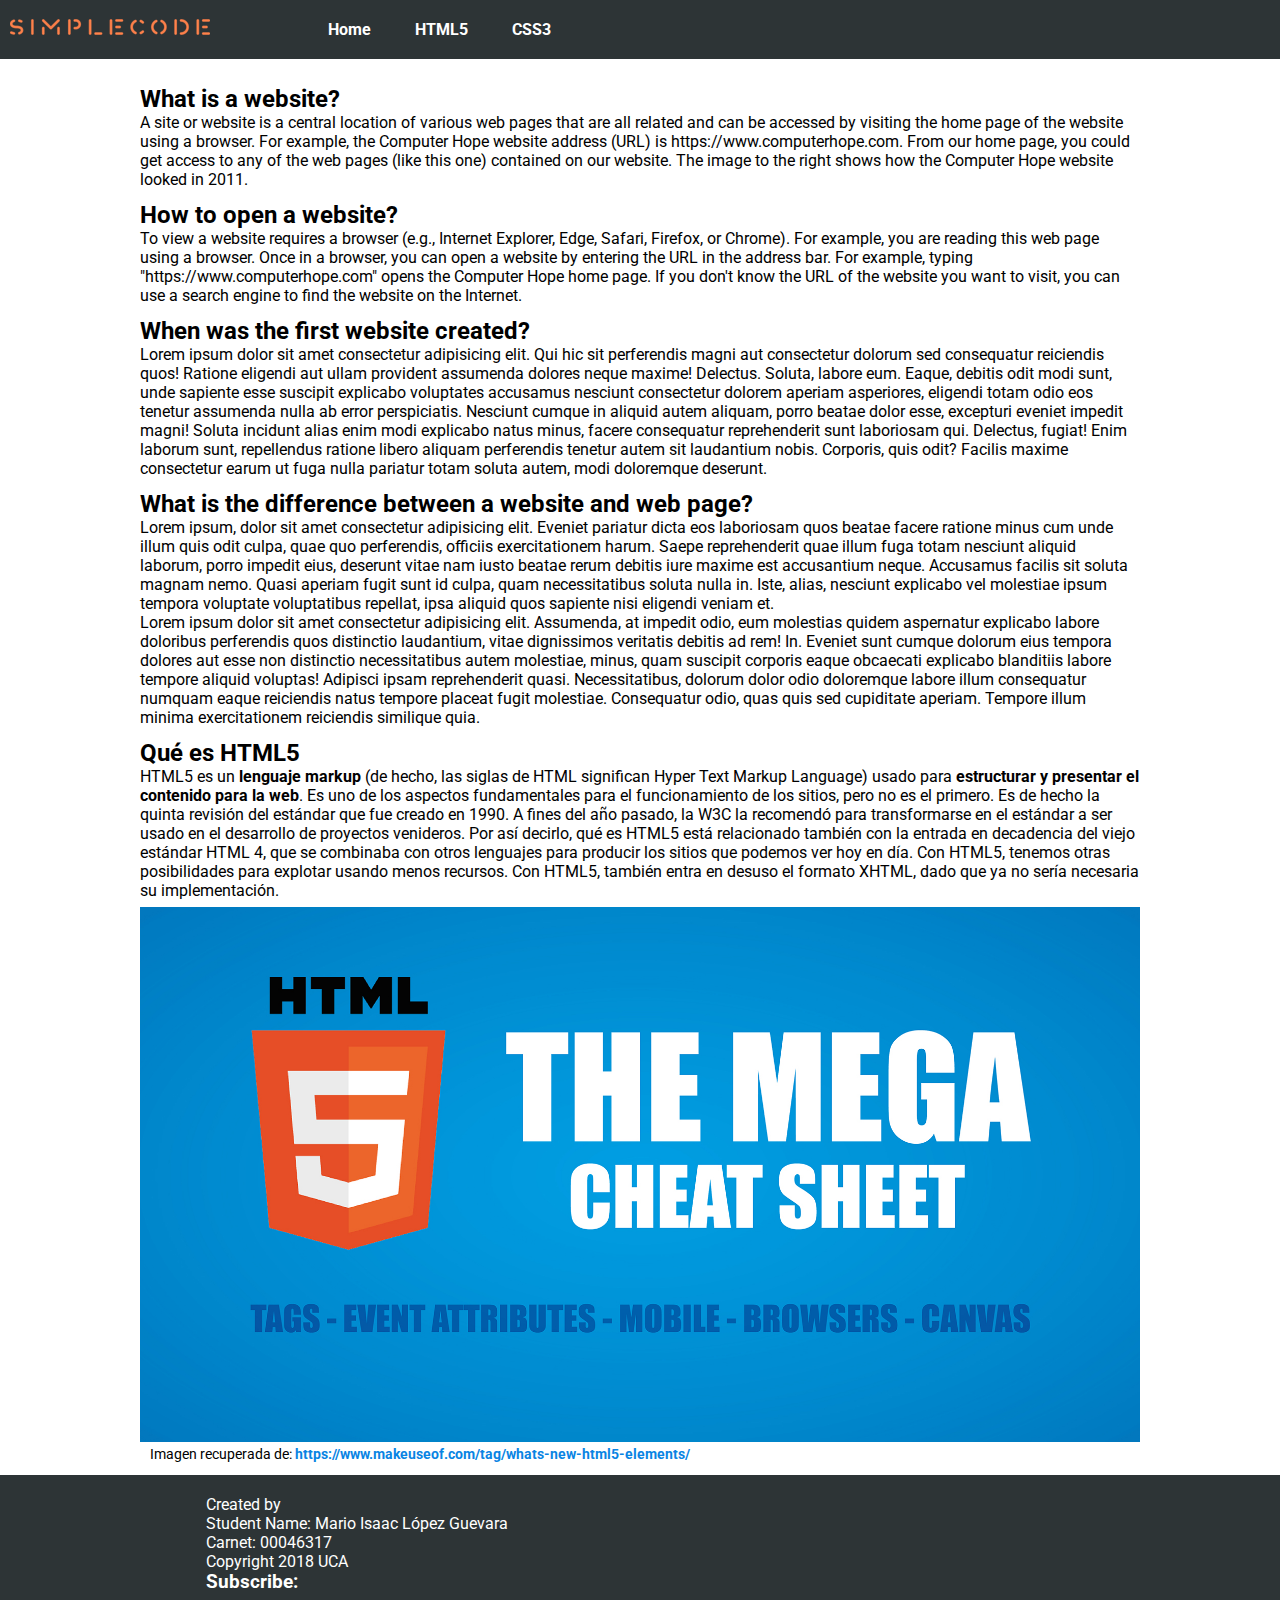
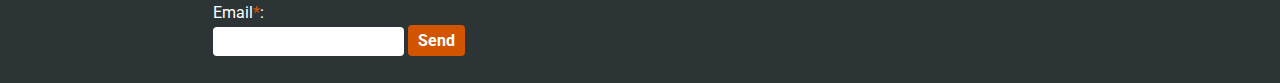
==== Ejercicio_1/index.html @ fd57ef15 "Se han completado los ejercicios 1 y 2." ====
<!DOCTYPE html>
<html lang="en">

<head>
    <meta charset="UTF-8">
    <meta name="viewport" content="width=device-width, initial-scale=1.0">
    <meta http-equiv="X-UA-Compatible" content="ie=edge">
    <link rel="stylesheet" href="assets/css/style.css">
    <link href="https://fonts.googleapis.com/css?family=Roboto" rel="stylesheet">
    <title>HTML | CSS</title>
</head>

<body>
    <nav>
        <div class="logo-container">
            <img src="assets/img/SimpleCode.png" />
        </div>
        <ul>
            <li><a href="#">Home</a></li>
            <li><a href="#">HTML5</a></li>
            <li><a href="#">CSS3</a></li>
        </ul>
    </nav>
    <section id="main">
        <section id="first">
            <article>
                <h2>What is a website?</h2>
                <p>
                    A site or website is a central location of various web pages that are all related and can be accessed by visiting the home
                    page of the website using a browser. For example, the Computer Hope website address (URL) is https://www.computerhope.com.
                    From our home page, you could get access to any of the web pages (like this one) contained on our website.
                    The image to the right shows how the Computer Hope website looked in 2011.
                </p>
            </article>
            <article>
                <h2>How to open a website?</h2>
                <p>
                    To view a website requires a browser (e.g., Internet Explorer, Edge, Safari, Firefox, or Chrome). For example, you are reading
                    this web page using a browser. Once in a browser, you can open a website by entering the URL in the address
                    bar. For example, typing "https://www.computerhope.com" opens the Computer Hope home page. If you don't know
                    the URL of the website you want to visit, you can use a search engine to find the website on the Internet.
                </p>
            </article>
            <article>
                <h2>When was the first website created?</h2>
                <p>
                    Lorem ipsum dolor sit amet consectetur adipisicing elit. Qui hic sit perferendis magni aut consectetur dolorum sed consequatur reiciendis quos! Ratione eligendi aut ullam provident assumenda dolores neque maxime! Delectus.
                    Soluta, labore eum. Eaque, debitis odit modi sunt, unde sapiente esse suscipit explicabo voluptates accusamus nesciunt consectetur dolorem aperiam asperiores, eligendi totam odio eos tenetur assumenda nulla ab error perspiciatis.
                    Nesciunt cumque in aliquid autem aliquam, porro beatae dolor esse, excepturi eveniet impedit magni! Soluta incidunt alias enim modi explicabo natus minus, facere consequatur reprehenderit sunt laboriosam qui. Delectus, fugiat!
                    Enim laborum sunt, repellendus ratione libero aliquam perferendis tenetur autem sit laudantium nobis. Corporis, quis odit? Facilis maxime consectetur earum ut fuga nulla pariatur totam soluta autem, modi doloremque deserunt.
                </p>
            </article>
            <article>
                <h2>What is the difference between a website and web page?</h2>
                <p>
                    Lorem ipsum, dolor sit amet consectetur adipisicing elit. Eveniet pariatur dicta eos laboriosam quos beatae facere ratione minus cum unde illum quis odit culpa, quae quo perferendis, officiis exercitationem harum.
                    Saepe reprehenderit quae illum fuga totam nesciunt aliquid laborum, porro impedit eius, deserunt vitae nam iusto beatae rerum debitis iure maxime est accusantium neque. Accusamus facilis sit soluta magnam nemo.
                    Quasi aperiam fugit sunt id culpa, quam necessitatibus soluta nulla in. Iste, alias, nesciunt explicabo vel molestiae ipsum tempora voluptate voluptatibus repellat, ipsa aliquid quos sapiente nisi eligendi veniam et.
                </p>
                <p>
                    Lorem ipsum dolor sit amet consectetur adipisicing elit. Assumenda, at impedit odio, eum molestias quidem aspernatur explicabo labore doloribus perferendis quos distinctio laudantium, vitae dignissimos veritatis debitis ad rem! In.
                    Eveniet sunt cumque dolorum eius tempora dolores aut esse non distinctio necessitatibus autem molestiae, minus, quam suscipit corporis eaque obcaecati explicabo blanditiis labore tempore aliquid voluptas! Adipisci ipsam reprehenderit quasi.
                    Necessitatibus, dolorum dolor odio doloremque labore illum consequatur numquam eaque reiciendis natus tempore placeat fugit molestiae. Consequatur odio, quas quis sed cupiditate aperiam. Tempore illum minima exercitationem reiciendis similique quia.
                </p>
            </article>
        </section>
        <section id="section-html">
            <article>
                <h2>Qué es HTML5</h2>
                <p>
                    HTML5 es un <b>lenguaje markup</b> (de hecho, las siglas de HTML significan Hyper Text Markup Language) usado para <b>estructurar y presentar el contenido para la web</b>. Es uno de los aspectos fundamentales para el funcionamiento de los sitios, pero no es el primero. Es de hecho la quinta revisión del estándar que fue creado en 1990. A fines del año pasado, la W3C la recomendó para transformarse en el estándar a ser usado en el desarrollo de proyectos venideros. Por así decirlo, qué es HTML5 está relacionado también con la entrada en decadencia del viejo estándar HTML 4, que se combinaba con otros lenguajes para producir los sitios que podemos ver hoy en día. Con HTML5, tenemos otras posibilidades para explotar usando menos recursos. Con HTML5, también entra en desuso el formato XHTML, dado que ya no sería necesaria su implementación.
                </p>
                <figure>
                    <img src="assets/img/html5.jpg" alt="...">
                    <figcaption>
                        Imagen recuperada de: <a href="https://www.makeuseof.com/tag/whats-new-html5-elements/">https://www.makeuseof.com/tag/whats-new-html5-elements/</a> 
                    </figcaption>
                </figure>
            </article>
        </section>
    </section>
    <footer>
        <div class="section-footer">
            <p>Created by</p>
            <p>Student Name: Mario Isaac López Guevara</p>
            <p>Carnet: 00046317</p>
            <p>Copyright 2018 UCA</p>
        </div>
        <div class="section-footer">
            <form id="subscribe-form" action="#">
                <h3>Subscribe:</h3>
                <fieldset>
                    <div class="input-group">
                        <label for="last-name">Email<span>*</span>:</label>
                        <input type="email" required>
                        <input type="submit" value="Send">

                    </div>
                </fieldset>
            </form>
        </div>
    </footer>
</body>

</html>
---- Ejercicio_1/assets/css/style.css ----
/*
0. Aplicar a todos los elementos el siguente estilo:
    0.1 Quitar marges
    0.2 Quitar padding
    0.3 Agregar fuente : 'Roboto', sans-serif;
*/
*{
    margin: 0;
    padding: 0;
    font-family: 'Roboto', sans-serif;
}

/*
1. Cambiar color de fondo a la barra de navegación con el valor #2d3436 y margen inferior del 2%.
*/
nav{
    background-color: #2d3436;
    margin-bottom: 2%;
}

/*
2. Aplicar a la clase "logo-container"
    2.1. Vista en linea.
    2.2. Padding de 10px.
*/
.logo-container{
    display: inline-block;
    padding: 10px;
}

/*
3. Aplicar a la etiqueta <ul> contenida en <nav>
    3.1. Vista en linea.
    3.2  Padding de 20px.
    3.3 Margen izquierdo del 5%.
*/
nav ul{
    display: inline-block;
    padding: 20px;
    margin-left: 5%;
}

/*
4. Aplicar a las etiquetas <li> que se encuentran dentro de la etiqueta <ul> del literal anterior.
    4.1. Vista en linea.
*/
nav ul li{
    display: inline-block;
}

/*
5. Aplicar a todas las etiquetas <a> dentro de cada <li> de la barra de navegación.
    5.1 Padding de 20px.
    5.2 Color de letra blanco.
    5.3 font-weight en bold.
    5.2 Sin decoración en el texto.
*/
nav ul li a{
    padding: 20px;
    color: #ffffff;
    font-weight: bold;
    text-decoration: none;
}

/*
6. Aplicar al id main.
    6.1 Margen izquierdo y derecho del 10%.
*/
#main{
    margin-left: 10%;
    margin-right: 10%;
}

/*
7. Aplicar a los articulos margen general de 12px.
*/
article{
    margin: 12px;
}

/*
8. Aplicar a la imagen dentro de la etiqueta <figure> un ancho del 100%.
*/
figure img{
    width: 100%;
}

/*
9. Aplicar a todas las etiquetas <figcaption>.
    9.1 Margen izquierdo de 10px.
    9.2 Tamaño de fuente de 0.9rem.
*/
figcaption{
    margin-left: 10px;
    font-size: 0.9rem;
}

/*
10. Aplicar a todos los enlaces.
    10.1 Color de texto con el valor de #0984e3.
    10.2 font-weight en bold.#2d3436
    10.3 Sin decoracion en el texto.
*/
a{
    color: #0984e3;
    font-weight: bold;
    text-decoration: none;
}

/*
11. Aplicar a la etiqueta <figure>.
    11.1 Margen superior e inferior de 7px.
*/
figure{
    margin-top: 7px;
    margin-bottom: 7px;
}

/*
12. Aplicar al footer.
    12.1 Color de fondo #2d3436.
    12.2 Paddin de 20px.
    12.3 Color de texto blanco.
*/
footer{
    background-color: #2d3436;
    padding: 20px;
    color: #ffffff;
}

/*
13. Aplicar a las etiquetas <label> vista en bloque y padding inferior y superior de 3px.
*/
label{
    display: block;
    padding-bottom: 3px;
    padding-top: 3px;
}

/*
14. Aplicar a la case section-footer.
    14.1 Vista en linea.
    14.2 Margen derecho e izquierdo de 15%.
*/
.section-footer{
    display: inline-block;
    margin-left: 15%;
    margin-right: 15%;
}

/*
15. Quitar borde de etiqueta fieldset.
*/
fieldset{
    border: 0;
}

/*
16. Aplicar a la clase input-group un padding general de 7px.
*/
.input-group{
    padding: 7px;
}

/*
17. Aplicar a los input de tipo email.
    17.1 Padding 7px.
    17.2 Quitar los bordes.
    17.3 Agregar radio en los bordes de 4px.
*/
input[type="email"]{
    padding: 7px;
    border: 0;
    border-radius: 4px;
}

/*
18. Aplicar al boton submit:
    18.1 Un padding superior e inferior de 6px.
    18.2 Quitar bordes.
    18.3 Cambiar color de fondo a #d35400.
    18.4 Cambiar color de texto a blanco.
    18.5 Font-weight: bold.
    18.6 Agregar radio de borde de 4px.
    18.7 Un tamaño de  letra de 1rem.
    18.8 Un padding derecho e izquierdo de 10px.
*/
input[type="submit"]{
    padding-top: 6px;
    padding-bottom: 6px;
    border: 0;
    background-color: #d35400;
    color: #ffffff;
    font-weight: bold;
    border-radius: 4px;
    font-size: 1em;
    padding-left: 10px;
    padding-right: 10px;
}

/*
19. Aplicar a todos los span dentro de las etiquetas label color de texto #d35400.
*/
label span{
    color: #d35400;
}
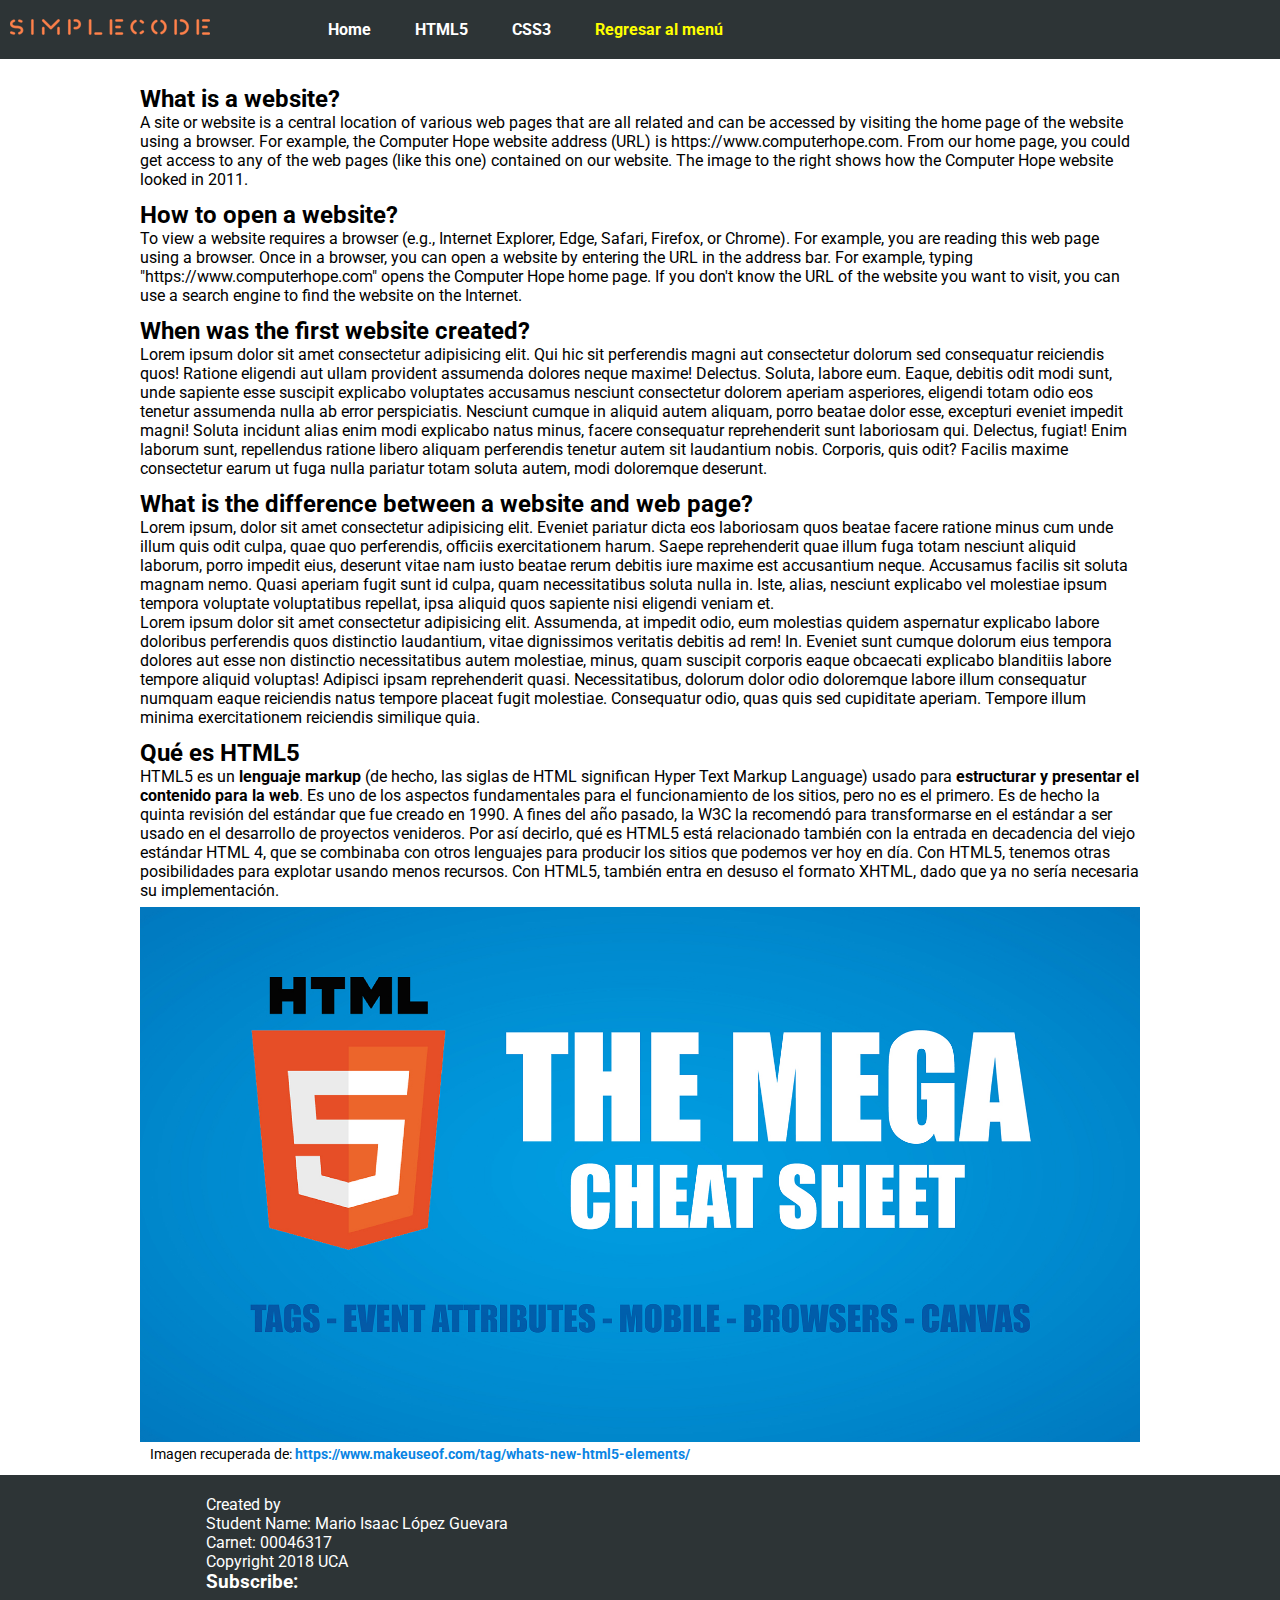
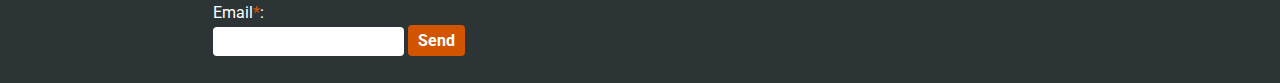
==== commit 60eaf4ea: "Se añadió el menú principal y links para poder regresar en cada ejercicio." ====
--- a/Ejercicio_1/index.html
+++ b/Ejercicio_1/index.html
@@ -19,6 +19,7 @@
             <li><a href="#">Home</a></li>
             <li><a href="#">HTML5</a></li>
             <li><a href="#">CSS3</a></li>
+            <li><a href="../index.html" style="color: yellow;">Regresar al menú</a></li>
         </ul>
     </nav>
     <section id="main">
